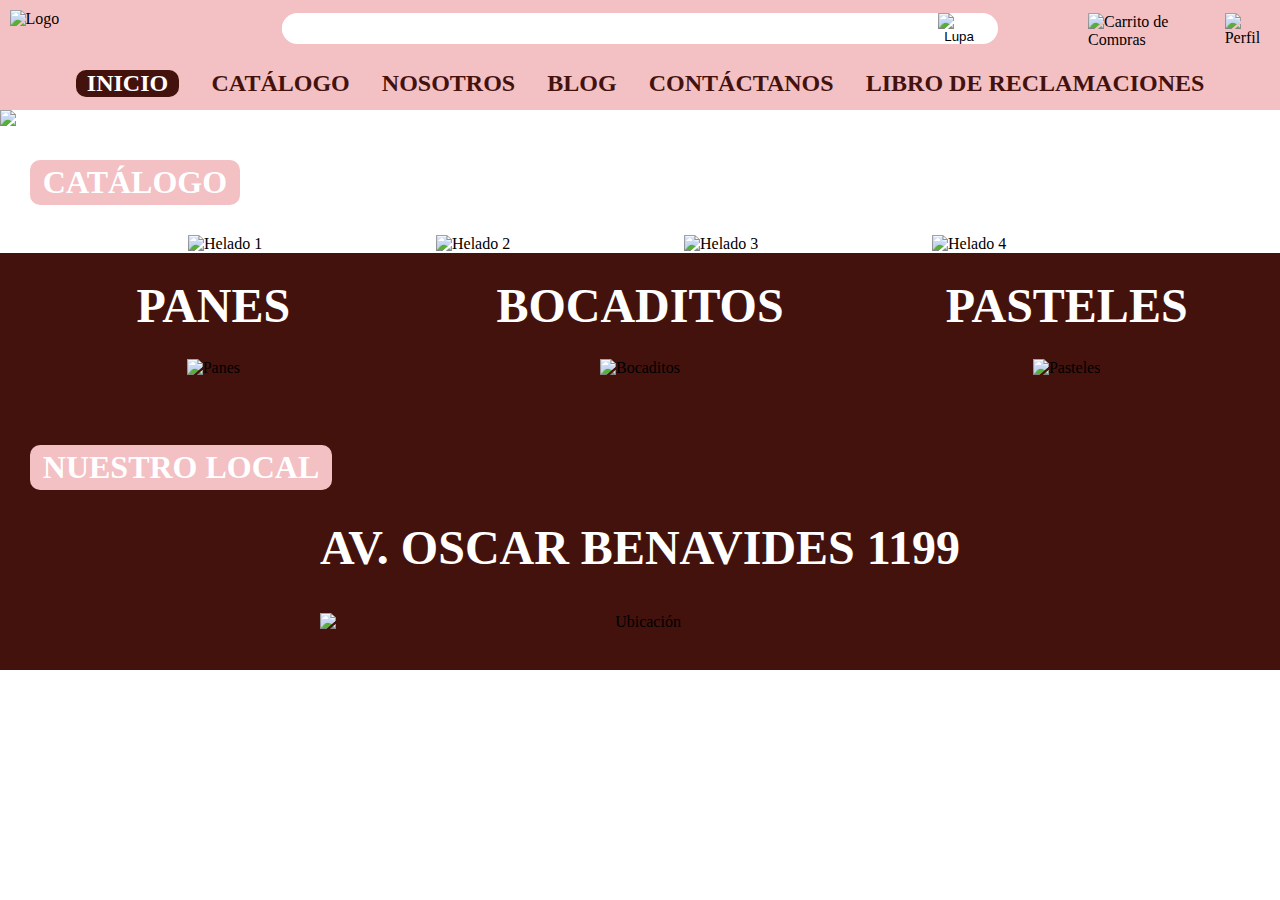
==== index.html @ 6582b1ce "Add Header Catalogo" ====
<!DOCTYPE html>
<html lang="en">
<head>
    <meta charset="UTF-8">
    <link rel="stylesheet" href="style.css">
    <title>Anell & Vanill</title>
    <link rel = "icon" href="Image/Logo Circular.png" type="Image/png">
</head>

<header>
    <div class="header-superior">
        <div class="hs-izquierda">
            <img src="Image/Logo.png" alt="Logo" class="Logo">
        </div>
        <div class="hs-centro">
            <form>
                <div class="buscador-contenedor">
                    <input class="buscador" type="text">
                    <button type="submit">
                        <img class="Lupa" src="Image/Buscar.png" alt="Lupa">
                    </button>
                </div>
            </form>
        </div>
        <div class="hs-derecha">
            <img src="Image/Carrito.png" alt="Carrito de Compras" class="img-derecha">
            <img src="Image/Perfil.png" alt="Perfil" class="img-derecha">
        </div>
    </div>
    <div class="header-inferior">
        <ul style="list-style: none;" class="LISTA-NAVEGACION">
            <div class="cuadro">
                <li>
                    <a href="index.html" class="navegacion-aux">
                        INICIO
                    </a>
                </li>
            </div>
            <li class="navegacion">
                <a href="Catalogo/catalogo.html">
                    CATÁLOGO
                </a>
            </li>
            <li class="navegacion">
                <a>
                    NOSOTROS
                </a>
            </li>
            <li class="navegacion">
                <a>
                    BLOG
                </a>
            </li>
            <li class="navegacion">
                <a>
                    CONTÁCTANOS
                </a>
            </li>
            <li class="navegacion">
                <a>
                    LIBRO DE RECLAMACIONES
                </a>
            </li>
        </ul>
    </div>
</header>

<body>
    <div class="Parte1">
        <img src="Image/Banner.png" class="img-fondo">
    </div>
    <div class="Parte2">
        <div class="cuadro-rosa">
            <h2>CATÁLOGO</h2>
        </div>
    </div>
    <div class="Parte3">
        <img src="Image/Muestra 1.png" alt="Helado 1" class="Helado">
        <img src="Image/Muestra 2.png" alt="Helado 2" class="Helado">
        <img src="Image/Muestra 3.png" alt="Helado 3" class="Helado">
        <img src="Image/Muestra 4.png" alt="Helado 4" class="Helado">
        </ul>
    </div>
    <div class="Parte4">
        <div class="titulos">
            <div class="Nombres">
                <h3>PANES</h3>
            </div>
            <div class="Nombres">
                <h3>BOCADITOS</h3>
            </div>
            <div class="Nombres">
                <h3>PASTELES</h3>
            </div>
        </div>
        <div class="imagenes">
            <div class="Postres-aux">
                <img src="Image/Panes.png" alt="Panes" class="Postres">
            </div>
            <div class="Postres-aux">
                <img src="Image/Bocaditos.png" alt="Bocaditos" class="Postres">
            </div>
            <div class="Postres-aux">
                <img src="Image/Pasteles.png" alt="Pasteles" class="Postres">
            </div>
        </div>
    </div>
    <div class="Parte5">
        <div class="cuadro-rosa">
            <h2>NUESTRO LOCAL</h2>
        </div>
    </div>
    <div class="Parte6">
        <h3>AV. OSCAR BENAVIDES 1199</h3>
    </div>
    <div class="Parte7">
        <img src="Image/Mapa.png" alt="Ubicación" class="Mapa">
    </div>
</body>

</html>
---- style.css ----
* {
    margin: 0;
    padding: 0;
    box-sizing: border-box;
}

header{
    background-color: #F3C0C4;
    width: 100%;
    height: 25%;
}

.header-superior{
    display: grid;
    grid-template-columns: 15% 70% 15%;
    width: 100%;
    height: 50%;
}

.hs-izquierda{
    display: flex;
    justify-content: start;
    padding: 5%;
}

.hs-centro{
    display: flex;
    align-items: center;
    padding: 0%;
}

form{
    display: flex;
    width: 100%;
    justify-content: center;
    align-items: center;
}

.buscador-contenedor {
    display: flex; 
    justify-content: end;
    align-items: center;
    border: none;
    border-radius: 40px;
    background-color: white;
    padding-right: 2%;
    width: 80%;
}

button{
    border: none;
    background: none;
    cursor: pointer;
}

.Lupa{
    height: 2vh;
}

.buscador{
    width: 100%;
    border: none;
    outline: none; 
    border-radius: 40px;
    padding-top: 1%;
    padding-bottom: 1%;
    padding-left: 2%;
}

.hs-derecha {
    display: flex;
    justify-content: center;
    align-items: center;
    padding-right: 8%;
    justify-content: end;
    gap: 15%;
}

.Logo{
    height: 3vw;
}

.img-derecha{
    height: 2.5vw;
}

.header-inferior{
    width: 100%;
    padding: 1%;
}

.LISTA-NAVEGACION{
    list-style: none;
    display: flex;
    justify-content: space-between;
    padding-left: 5%;
    padding-right: 5%;
}

.navegacion{
    font-family: Altum Sans;
    font-weight: bold;
    font-size: 1.5rem;
    color: #43120D;
}

.cuadro{
    padding-top: 0%;
    padding-bottom: 0%;
    padding-left: 1%;
    padding-right: 1%;
    border-radius: 10px;
    background:#43120D;
}

a{
    text-decoration: none;
    color: #43120D;
}

.navegacion-aux{
    font-family: Altum Sans;
    font-weight: bold;
    font-size: 1.5rem;
    color: white;
}

body{
    max-width: 100%;
    height: auto;
}

.parte1{
    position: relative;
    width: 100%;
    height: auto;
}

.img-fondo{
    width: 100%;
    height: auto;
}

.cuadro-rosa{
    display: inline-block;
    padding-top: 0.3%;
    padding-bottom: 0.3%;
    padding-left: 1%;
    padding-right: 1%;
    border-radius: 10px;
    background:#F3C0C4;
    margin-top: 30px;
    margin-left: 30px;
    margin-bottom: 30px;
}

h2{
    font-family: Altum Sans;
    font-weight: bold;
    font-size: 2rem;
    color: white;
}

.Parte3{
    width: 100%;
    height: 40%;
    display: flex;
    justify-content: flex-start;
    align-items: flex-start;
    padding-left: 12.5%;
}

.Helado{
    width: 15vw;
    height: auto;
    margin-right: 2.5%;
    margin-left: 2.5%;
}

.Parte4{
    background-color: #43120D;
}

.titulos{
    display: grid;
    grid-template-columns: repeat(3, 1fr);
    padding-top: 2%;
    padding-bottom: 2%;
}

.Nombres{
    display: flex;
    justify-content: center;
}

h3{
    font-family: Altum Sans;
    font-weight: bold;
    font-size: 3rem;
    color: white;
}

.imagenes{
    display: grid;
    grid-template-columns: repeat(3, 1fr);
}

.Postres-aux{
    text-align: center;
}

.Postres{
    width: 90%;
}

.Parte5{
    background-color: #43120D;
    padding-top: 3%;
}

.Parte6{
    display: flex;
    background-color: #43120D;
    justify-content: center;
}

.Parte7{
    background-color: #43120D;
    display: flex;
    justify-content: center;
}

.Mapa{
    padding-top: 3%;
    padding-bottom: 3%;
    width: 50%;
    text-align: center;
}

@media (min-width: 620px) and (max-width: 800px) {
    .navegacion, .navegacion-aux{
        font-size: 15px;
    }
    
    h2{
        font-size: 1.5rem;
    }

    h3{
        font-size: 1.5rem;
    }
}

@media (min-width: 0px) and (max-width: 620px) {
    .navegacion, .navegacion-aux{
        font-size: 10px;
    }
    
    h2{
        font-size: 1.3rem;
    }

    h3{
        font-size: 1.3rem;
    }
}
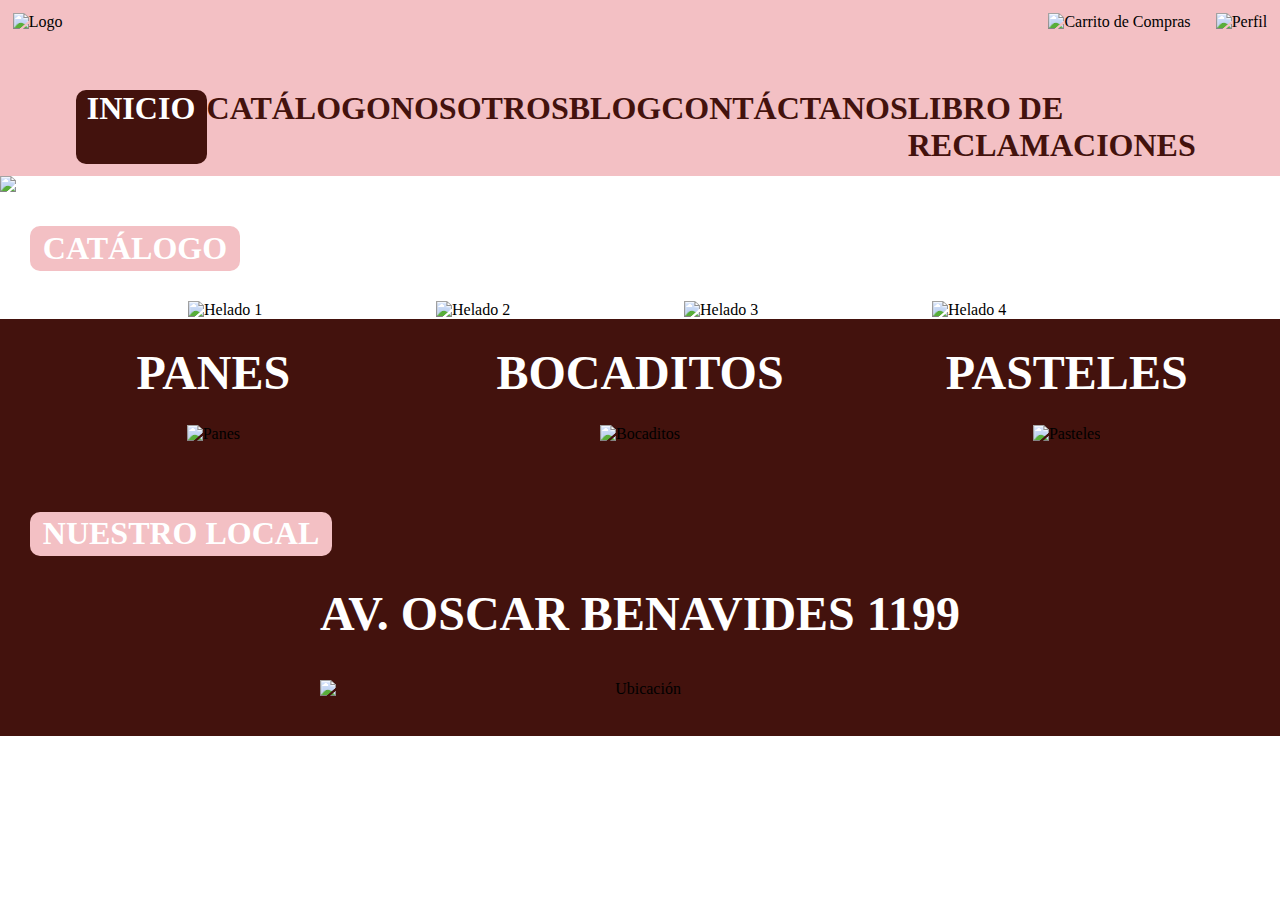
==== commit 6c284870: "Parte 3 Responsividad" ====
--- a/index.html
+++ b/index.html
@@ -11,16 +11,6 @@
     <div class="header-superior">
         <div class="hs-izquierda">
             <img src="Image/Logo.png" alt="Logo" class="Logo">
-        </div>
-        <div class="hs-centro">
-            <form>
-                <div class="buscador-contenedor">
-                    <input class="buscador" type="text">
-                    <button type="submit">
-                        <img class="Lupa" src="Image/Buscar.png" alt="Lupa">
-                    </button>
-                </div>
-            </form>
         </div>
         <div class="hs-derecha">
             <img src="Image/Carrito.png" alt="Carrito de Compras" class="img-derecha">
@@ -56,7 +46,7 @@
                     CONTÁCTANOS
                 </a>
             </li>
-            <li class="navegacion">
+            <li class="navegacion" class="ultimo">
                 <a>
                     LIBRO DE RECLAMACIONES
                 </a>
@@ -81,40 +71,42 @@
         <img src="Image/Muestra 4.png" alt="Helado 4" class="Helado">
         </ul>
     </div>
-    <div class="Parte4">
-        <div class="titulos">
-            <div class="Nombres">
-                <h3>PANES</h3>
+    <div class="Marron">
+        <div class="Parte4">
+            <div class="titulos">
+                <div class="Nombres">
+                    <h3>PANES</h3>
+                </div>
+                <div class="Nombres">
+                    <h3>BOCADITOS</h3>
+                </div>
+                <div class="Nombres">
+                    <h3>PASTELES</h3>
+                </div>
             </div>
-            <div class="Nombres">
-                <h3>BOCADITOS</h3>
-            </div>
-            <div class="Nombres">
-                <h3>PASTELES</h3>
+            <div class="imagenes">
+                <div class="Postres-aux">
+                    <img src="Image/Panes.png" alt="Panes" class="Postres">
+                </div>
+                <div class="Postres-aux">
+                    <img src="Image/Bocaditos.png" alt="Bocaditos" class="Postres">
+                </div>
+                <div class="Postres-aux">
+                    <img src="Image/Pasteles.png" alt="Pasteles" class="Postres">
+                </div>
             </div>
         </div>
-        <div class="imagenes">
-            <div class="Postres-aux">
-                <img src="Image/Panes.png" alt="Panes" class="Postres">
-            </div>
-            <div class="Postres-aux">
-                <img src="Image/Bocaditos.png" alt="Bocaditos" class="Postres">
-            </div>
-            <div class="Postres-aux">
-                <img src="Image/Pasteles.png" alt="Pasteles" class="Postres">
+        <div class="Parte5">
+            <div class="cuadro-rosa">
+                <h2>NUESTRO LOCAL</h2>
             </div>
         </div>
-    </div>
-    <div class="Parte5">
-        <div class="cuadro-rosa">
-            <h2>NUESTRO LOCAL</h2>
+        <div class="Parte6">
+            <h3>AV. OSCAR BENAVIDES 1199</h3>
         </div>
-    </div>
-    <div class="Parte6">
-        <h3>AV. OSCAR BENAVIDES 1199</h3>
-    </div>
-    <div class="Parte7">
-        <img src="Image/Mapa.png" alt="Ubicación" class="Mapa">
+        <div class="Parte7">
+            <img src="Image/Mapa.png" alt="Ubicación" class="Mapa">
+        </div>
     </div>
 </body>
 
--- a/style.css
+++ b/style.css
@@ -9,81 +9,36 @@
 header{
     background-color: #F3C0C4;
     width: 100%;
-    height: 25%;
+    height: auto;
 }
 
 .header-superior{
     display: grid;
-    grid-template-columns: 15% 70% 15%;
-    width: 100%;
-    height: 50%;
+    grid-template-columns: 1fr 1fr;
+    width: 100%;
+    height: auto;
+    padding: 1%;
 }
 
 .hs-izquierda{
     display: flex;
     justify-content: start;
-    padding: 5%;
-}
-
-.hs-centro{
+}
+
+
+.hs-derecha {
     display: flex;
     align-items: center;
-    padding: 0%;
-}
-
-form{
-    display: flex;
-    width: 100%;
-    justify-content: center;
-    align-items: center;
-}
-
-.buscador-contenedor {
-    display: flex; 
     justify-content: end;
-    align-items: center;
-    border: none;
-    border-radius: 40px;
-    background-color: white;
-    padding-right: 2%;
-    width: 80%;
-}
-
-button{
-    border: none;
-    background: none;
-    cursor: pointer;
-}
-
-.Lupa{
-    height: 2vh;
-}
-
-.buscador{
-    width: 100%;
-    border: none;
-    outline: none; 
-    border-radius: 40px;
-    padding-top: 1%;
-    padding-bottom: 1%;
-    padding-left: 2%;
-}
-
-.hs-derecha {
-    display: flex;
-    justify-content: center;
-    align-items: center;
-    padding-right: 8%;
-    justify-content: end;
-    gap: 15%;
+    gap: 4%;
 }
 
 .Logo{
-    height: 3vw;
+    height: 4vw;
 }
 
 .img-derecha{
-    height: 2.5vw;
+    height: 4vw;
 }
 
 .header-inferior{
@@ -102,7 +57,7 @@
 .navegacion{
     font-family: Altum Sans;
     font-weight: bold;
-    font-size: 1.5rem;
+    font-size: 2rem;
     color: #43120D;
 }
 
@@ -115,6 +70,10 @@
     background:#43120D;
 }
 
+.Marron{
+    background-color: #43120D;
+}
+
 a{
     text-decoration: none;
     color: #43120D;
@@ -123,13 +82,13 @@
 .navegacion-aux{
     font-family: Altum Sans;
     font-weight: bold;
-    font-size: 1.5rem;
+    font-size: 2rem;
     color: white;
 }
 
 body{
     max-width: 100%;
-    height: auto;
+    height: 100%;
 }
 
 .parte1{
@@ -239,30 +198,82 @@
     text-align: center;
 }
 
-@media (min-width: 620px) and (max-width: 800px) {
+
+@media screen and (max-width: 1000px) {
+
+    .header-inferior, .LISTA-NAVEGACION{
+        display: flex;
+        flex-wrap: wrap;
+        justify-content: space-between;
+        gap: 10px; 
+        flex-basis: 100%;
+    }
+
+
+    .cuadro{
+        padding-left: 2%;
+        padding-right: 2%;
+    }
+
+    .Logo, .img-derecha{
+        height: 4vh;
+    }
+
+    li{
+        padding-left: 2.5%;
+        padding-right: 2.5%;
+    }
+
     .navegacion, .navegacion-aux{
-        font-size: 15px;
+        font-size: 30px;
     }
     
     h2{
-        font-size: 1.5rem;
-    }
-
+        font-size: 50px;
+    }
+
+    .Parte3{
+        display: flex;
+        flex-wrap: wrap;
+        padding-left: 20%;
+    }
+
+    .Helado{
+        width: 30%;
+    }
+
+    .Parte4 {
+        display: grid;
+        grid-template-columns: 1fr; 
+        grid-template-rows: repeat(6, auto); 
+        gap: 10px; 
+        text-align: center; 
+    }
+    
+    .Postres-aux {
+        text-align: center; 
+    }
+
+    .Postres {
+        width: 90%; 
+        height: auto;
+    }
+    
+    
     h3{
-        font-size: 1.5rem;
-    }
-}
-
-@media (min-width: 0px) and (max-width: 620px) {
-    .navegacion, .navegacion-aux{
-        font-size: 10px;
-    }
-    
-    h2{
-        font-size: 1.3rem;
-    }
-
-    h3{
-        font-size: 1.3rem;
-    }
-}+        font-size: 50px;
+    }
+
+    .Mapa{
+        width: 90%;
+    }
+
+    .LISTA-NAVEGACION, .ultimo{
+        flex-basis: 100%;
+        text-align:center;
+    }
+
+    .Parte5{
+        padding-top: 0%;
+    }
+}
